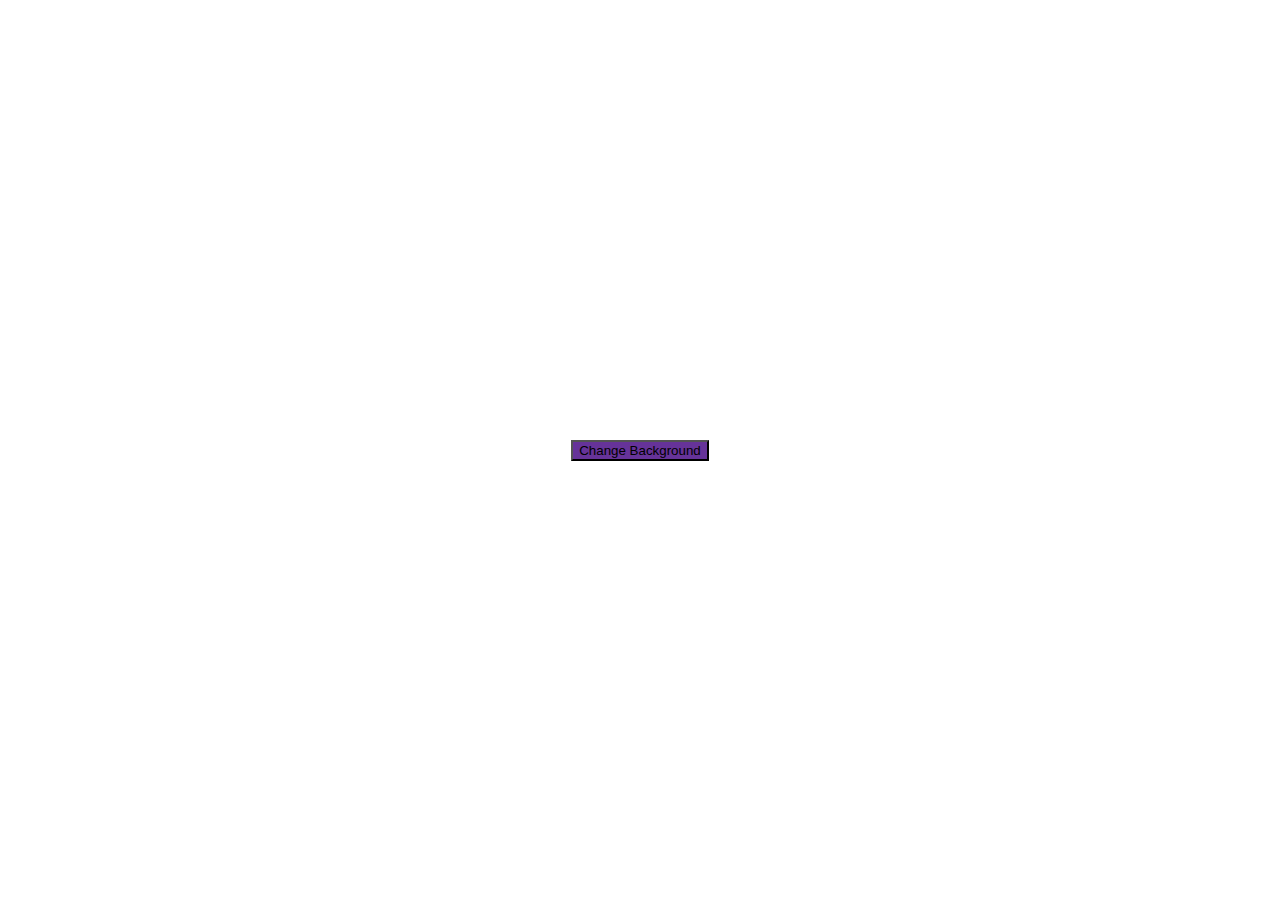
==== bg-changer/index.html @ 5e4b6d6f "Finish purple heart rain & creation bg changer" ====
<!DOCTYPE html>
<html lang="fr">
<head>
    <meta charset="UTF-8">
    <meta name="viewport" content="width=device-width, initial-scale=1.0">
    <link rel="stylesheet" href="style.css">
    <script src="script.js"></script>
    <title>Background Changer</title>
</head>
<body>
    <button id="btn">Change Background</button>
</body>
</html>
---- bg-changer/style.css ----
@import url('https://fonts.googleapis.com/css2?family=Poppins:wght@200;400;600&display=swap');
*{
    box-sizing: border-box;
}
body{
    display: flex;
    align-items: center;
    justify-content: center;
    font-family: "Poppins", sans-serif;
    margin: 0;
    min-height: 100vh;
}
button{
    background-color: rebeccapurple;
}
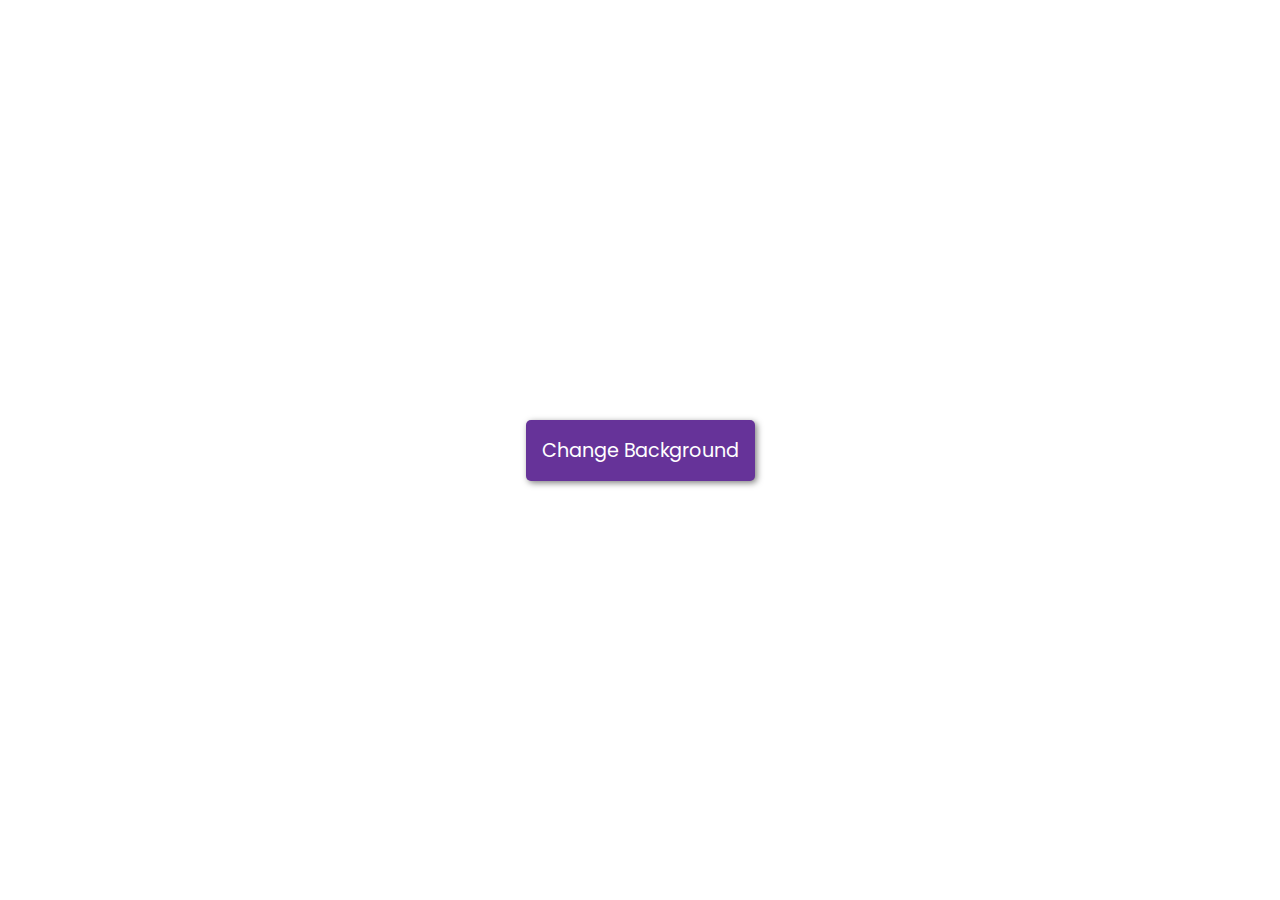
==== commit 68be3f23: "finish" ====
--- a/bg-changer/index.html
+++ b/bg-changer/index.html
@@ -4,7 +4,7 @@
     <meta charset="UTF-8">
     <meta name="viewport" content="width=device-width, initial-scale=1.0">
     <link rel="stylesheet" href="style.css">
-    <script src="script.js"></script>
+    <script src="script.js" defer></script>
     <title>Background Changer</title>
 </head>
 <body>
--- a/bg-changer/style.css
+++ b/bg-changer/style.css
@@ -12,4 +12,21 @@
 }
 button{
     background-color: rebeccapurple;
+    color: white;
+    padding: 1rem;
+    font-family: inherit;
+    font-size: 1.2rem;
+    box-shadow: 2px 2px 6px rgba(0, 0, 0, 0.5);
+    border-radius: 5px;
+    border: none;
+    transition: transform 0.1s linear;
+}
+
+button:focus{
+    outline: none;
+}
+
+button:active{
+    box-shadow: 0;
+    transform: translate(2px, 2px);
 }